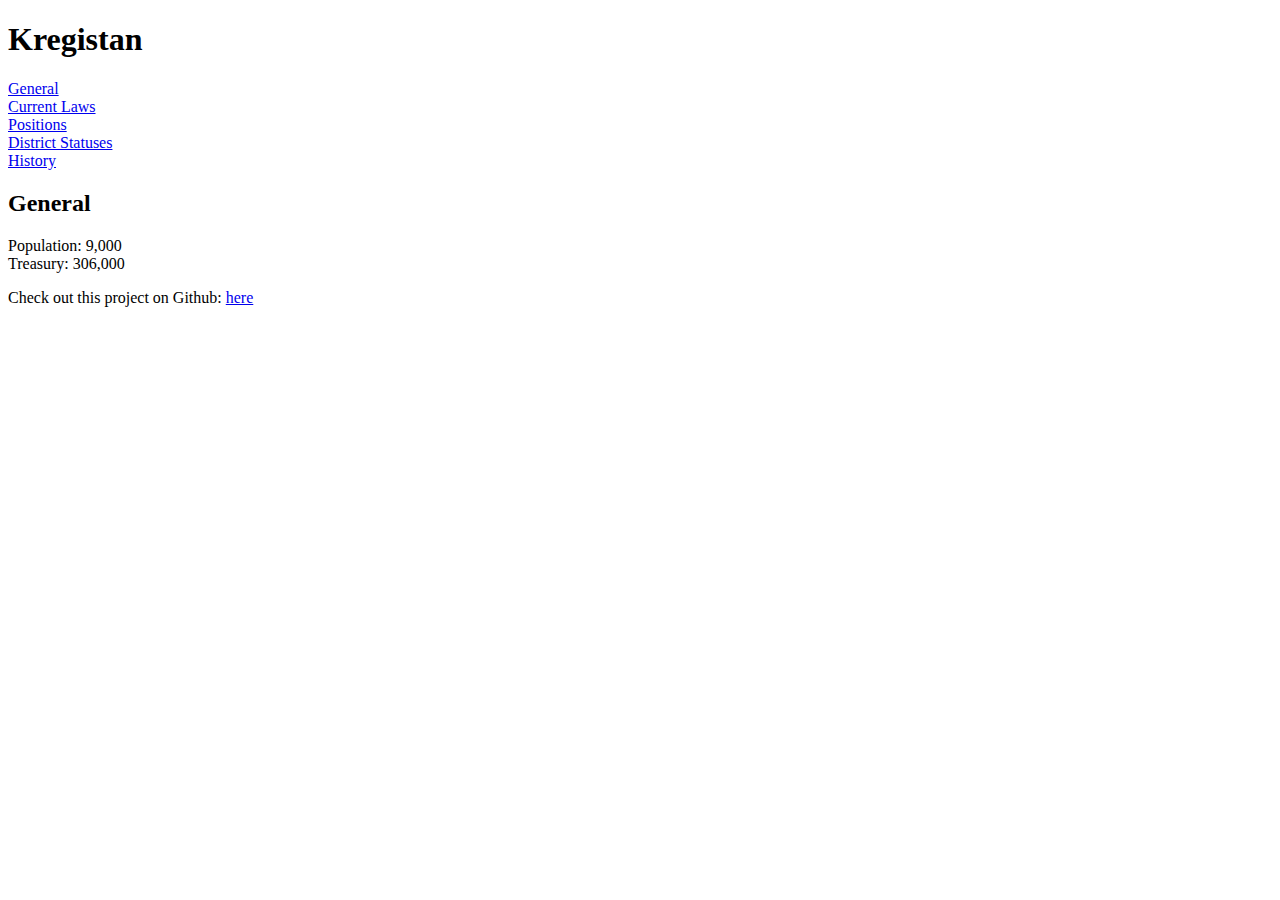
==== index.html @ 13d53e65 "Improved code readability" ====
<!DOCTYPE html>
<html lang="en-US">

<head>
	<title>Kregistan</title>
	<link rel="shortcut icon" href="favicon.ico?" />
	<link rel="stylesheet" type="text/css" href="Style.css">
</head>

<body>

	<header>
		<h1>Kregistan</h1>
	</header>

	<nav>
		<a href="index.html" style="width:105px">General<br></a>
		<a href="CurrentLaws.html" style="width:105px">Current Laws<br></a>
		<a href="Positions.html" style="width:105px">Positions<br></a>
		<a href="Districts.html" style="width:105px">District Statuses<br></a>
		<a href="History.html" style="width:105px">History<br></a>
	</nav>

	<section>
		<h2>General</h2>
		<p>Population: 9,000<br>
		Treasury: 306,000<br></p>
	</section>

	<footer>
		Check out this project on Github: 
		<a href="https://github.com/CraigFox0/CraigFox0.github.io">here</a>
	</footer>
</body>

</html>
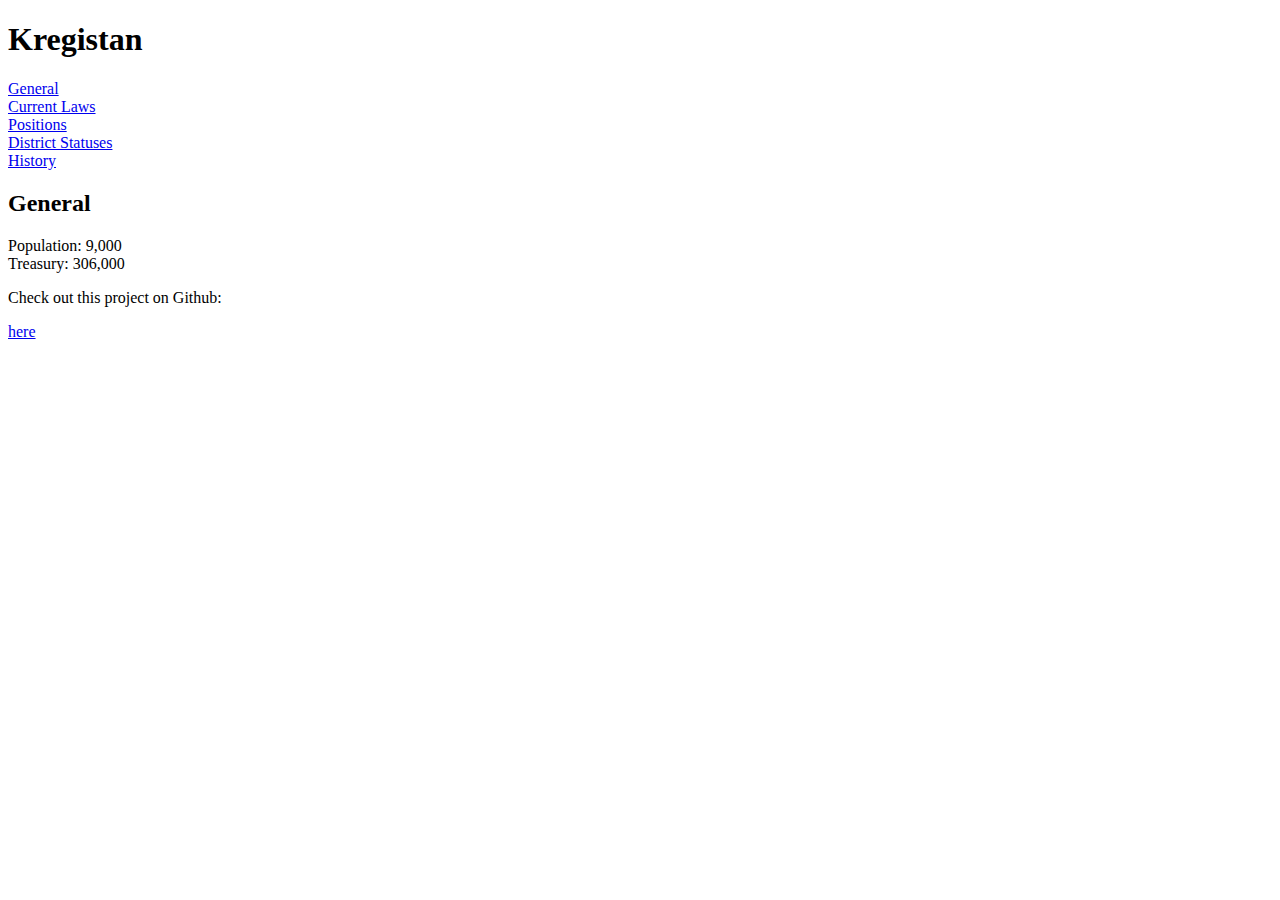
==== commit c2be7ada: "Reverted back to HTML" ====
--- a/index.html
+++ b/index.html
@@ -3,8 +3,10 @@
 
 <head>
 	<title>Kregistan</title>
+	<meta charset="UTF-8" />
+	<meta name="author" content="Craig Fox" />
 	<link rel="shortcut icon" href="favicon.ico?" />
-	<link rel="stylesheet" type="text/css" href="Style.css">
+	<link rel="stylesheet" type="text/css" href="Style.css" />
 </head>
 
 <body>
@@ -14,21 +16,21 @@
 	</header>
 
 	<nav>
-		<a href="index.html" style="width:105px">General<br></a>
-		<a href="CurrentLaws.html" style="width:105px">Current Laws<br></a>
-		<a href="Positions.html" style="width:105px">Positions<br></a>
-		<a href="Districts.html" style="width:105px">District Statuses<br></a>
-		<a href="History.html" style="width:105px">History<br></a>
+		<a href="index.html" style="width:105px">General<br /></a>
+		<a href="CurrentLaws.html" style="width:105px">Current Laws<br /></a>
+		<a href="Positions.html" style="width:105px">Positions<br /></a>
+		<a href="Districts.html" style="width:105px">District Statuses<br /></a>
+		<a href="History.html" style="width:105px">History<br /></a>
 	</nav>
 
 	<section>
 		<h2>General</h2>
-		<p>Population: 9,000<br>
-		Treasury: 306,000<br></p>
+		<p>Population: 9,000<br />
+		Treasury: 306,000<br /></p>
 	</section>
 
 	<footer>
-		Check out this project on Github: 
+		<p>Check out this project on Github:</p>
 		<a href="https://github.com/CraigFox0/CraigFox0.github.io">here</a>
 	</footer>
 </body>
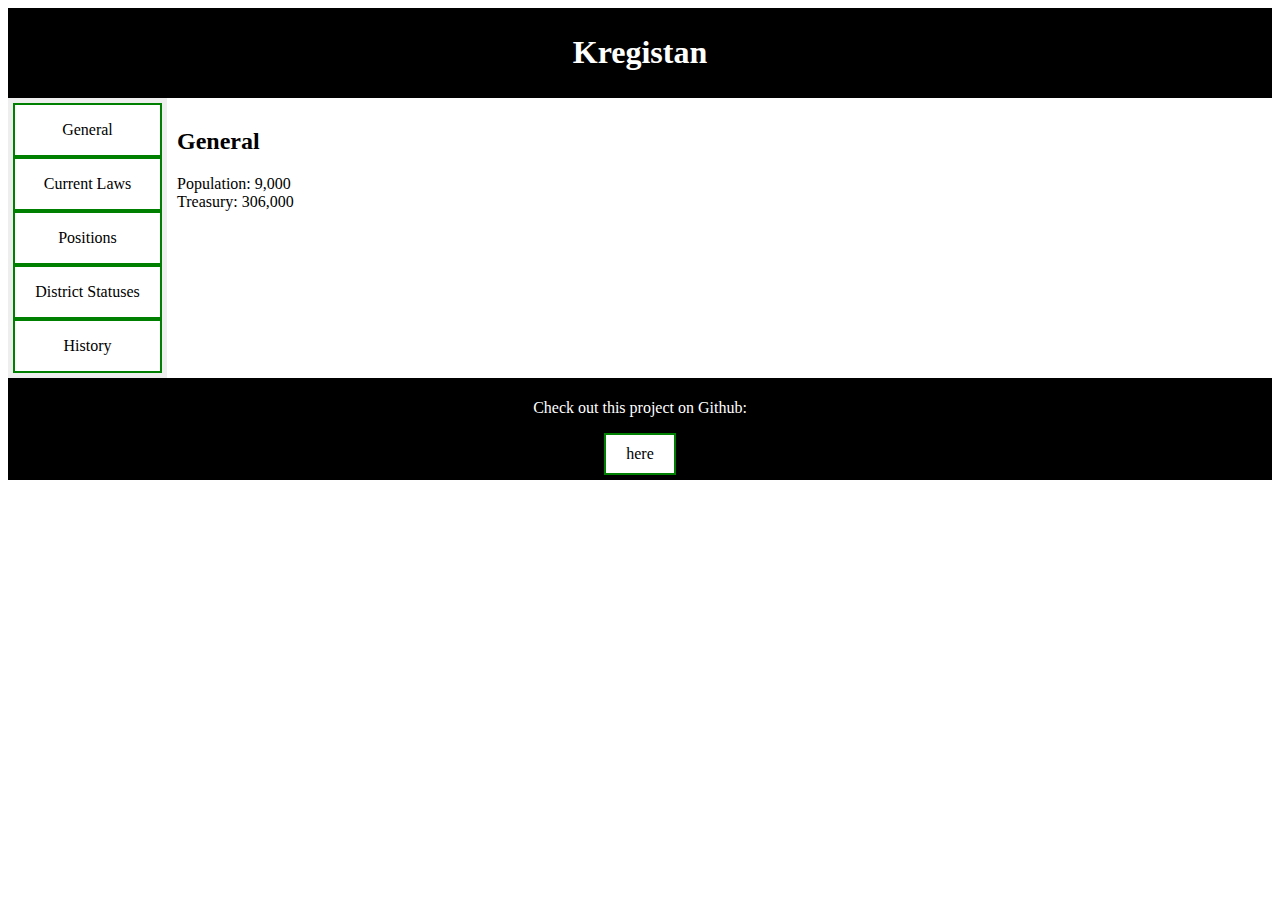
==== commit 88f98506: "Fixed line break" ====
--- a/index.html
+++ b/index.html
@@ -16,11 +16,16 @@
 	</header>
 
 	<nav>
-		<a href="index.html" style="width:105px">General<br /></a>
-		<a href="CurrentLaws.html" style="width:105px">Current Laws<br /></a>
-		<a href="Positions.html" style="width:105px">Positions<br /></a>
-		<a href="Districts.html" style="width:105px">District Statuses<br /></a>
-		<a href="History.html" style="width:105px">History<br /></a>
+		<a href="index.html" style="width:105px">General</a>
+		<br />
+		<a href="CurrentLaws.html" style="width:105px">Current Laws</a>
+		<br />
+		<a href="Positions.html" style="width:105px">Positions</a>
+		<br />
+		<a href="Districts.html" style="width:105px">District Statuses</a>
+		<br />
+		<a href="History.html" style="width:105px">History</a>
+		<br />
 	</nav>
 
 	<section>
--- a/Style.css
+++ b/Style.css
@@ -0,0 +1,37 @@
+header {
+    background-color:black;
+    color:white;
+    text-align:center;
+    padding:5px;
+}
+nav {
+    line-height:30px;
+    background-color:#eeeeee;
+    float:left;
+    padding:5px;
+}
+section {
+    float:left;
+    padding:10px;
+}
+footer {
+    background-color:black;
+    color:white;
+    clear:both;
+    text-align:center;
+    padding:5px;
+}
+a:link, a:visited {
+    background-color: white;
+    color: black;
+    border: 2px solid green;
+    padding: 10px 20px;
+    text-align: center;
+    text-decoration: none;
+    display: inline-block;
+}
+
+a:hover, a:active {
+    background-color: green;
+    color: white;
+}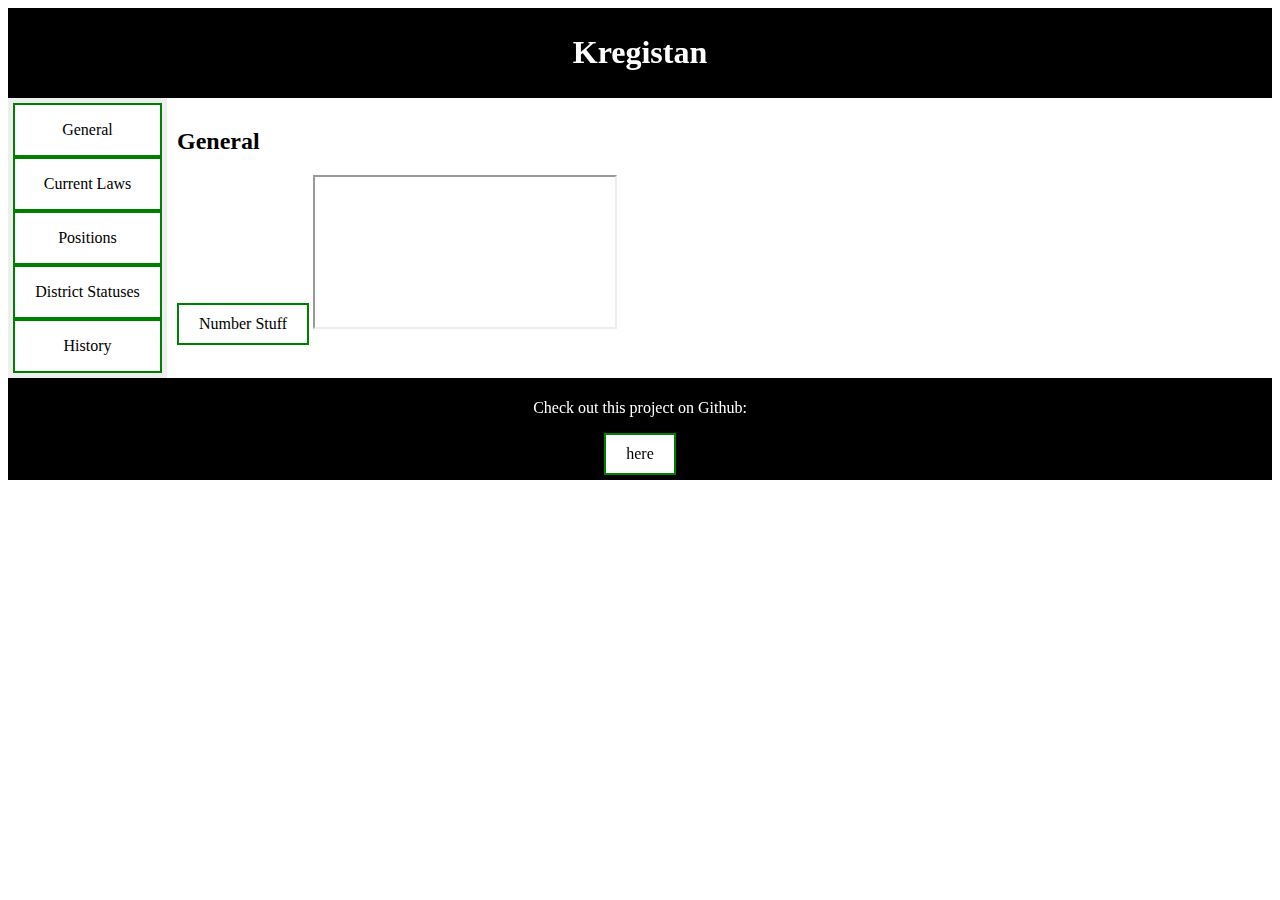
==== commit 5b3eb410: "Embeded Data Sheet" ====
--- a/index.html
+++ b/index.html
@@ -30,8 +30,8 @@
 
 	<section>
 		<h2>General</h2>
-		<p>Population: 9,000<br />
-		Treasury: 306,000<br /></p>
+		<a href="Data Sheet.xlsx">Number Stuff</a>
+		<iframe src="https://docs.google.com/spreadsheets/d/11tVYRsu7DsTWUKA9JuLtdR32VpJ3G_wq6uGVCIc5wME/pubhtml?widget=true&amp;headers=false"></iframe>
 	</section>
 
 	<footer>
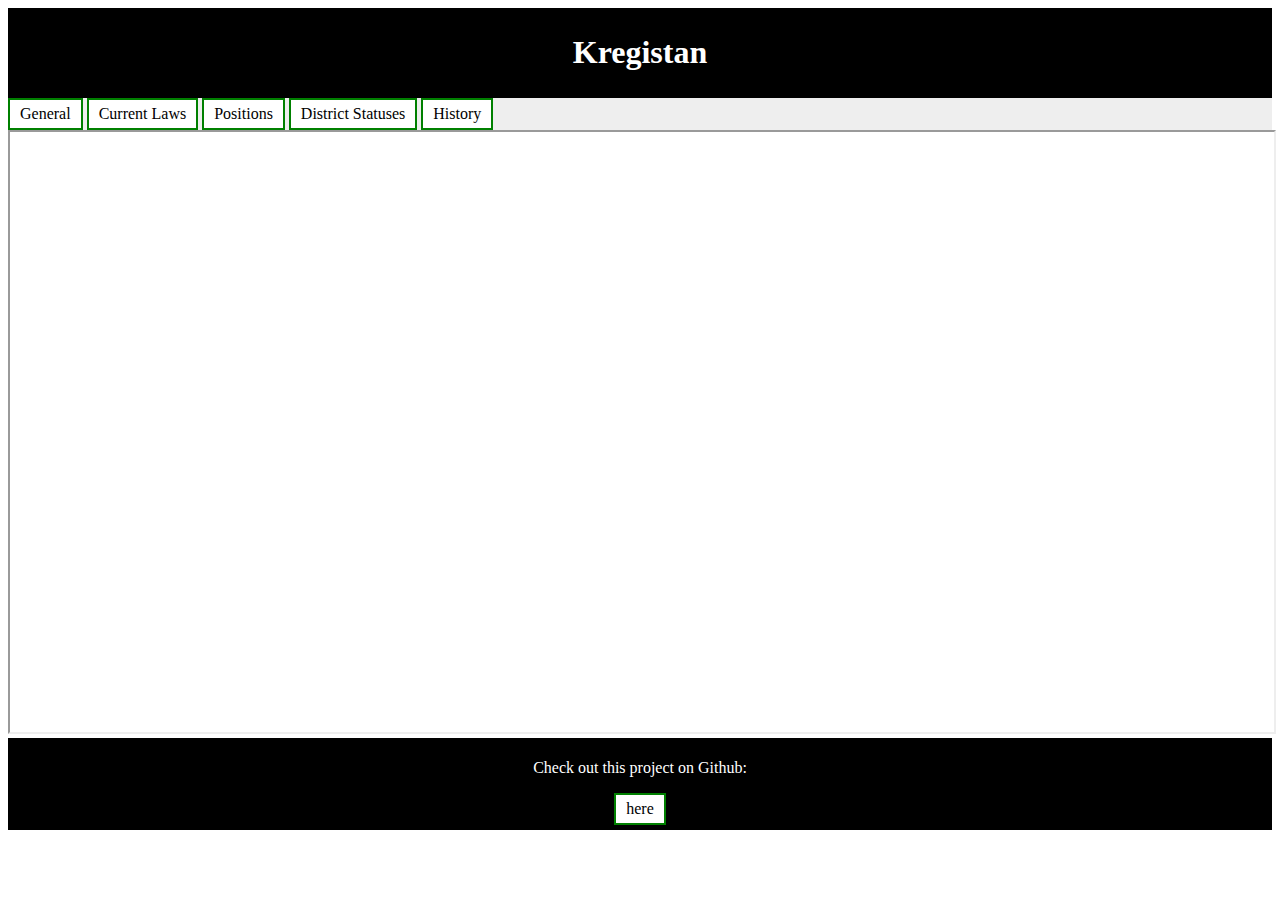
==== commit db6c82d2: "Design Overhaul" ====
--- a/index.html
+++ b/index.html
@@ -16,22 +16,15 @@
 	</header>
 
 	<nav>
-		<a href="index.html" style="width:105px">General</a>
-		<br />
-		<a href="CurrentLaws.html" style="width:105px">Current Laws</a>
-		<br />
-		<a href="Positions.html" style="width:105px">Positions</a>
-		<br />
-		<a href="Districts.html" style="width:105px">District Statuses</a>
-		<br />
-		<a href="History.html" style="width:105px">History</a>
-		<br />
+		<a href="index.html">General</a>
+		<a href="CurrentLaws.html">Current Laws</a>
+		<a href="Positions.html">Positions</a>
+		<a href="Districts.html">District Statuses</a>
+		<a href="History.html">History</a>
 	</nav>
 
 	<section>
-		<h2>General</h2>
-		<a href="Data Sheet.xlsx">Number Stuff</a>
-		<iframe src="https://docs.google.com/spreadsheets/d/11tVYRsu7DsTWUKA9JuLtdR32VpJ3G_wq6uGVCIc5wME/pubhtml?widget=true&amp;headers=false"></iframe>
+		<iframe src="https://docs.google.com/spreadsheets/d/11tVYRsu7DsTWUKA9JuLtdR32VpJ3G_wq6uGVCIc5wME/pubhtml?widget=true&amp;headers=false" height="600px" width="100%"></iframe>
 	</section>
 
 	<footer>
--- a/Style.css
+++ b/Style.css
@@ -5,14 +5,11 @@
     padding:5px;
 }
 nav {
-    line-height:30px;
     background-color:#eeeeee;
-    float:left;
-    padding:5px;
+	float:center;
 }
 section {
-    float:left;
-    padding:10px;
+    float:center;
 }
 footer {
     background-color:black;
@@ -25,7 +22,7 @@
     background-color: white;
     color: black;
     border: 2px solid green;
-    padding: 10px 20px;
+    padding: 5px 10px;
     text-align: center;
     text-decoration: none;
     display: inline-block;
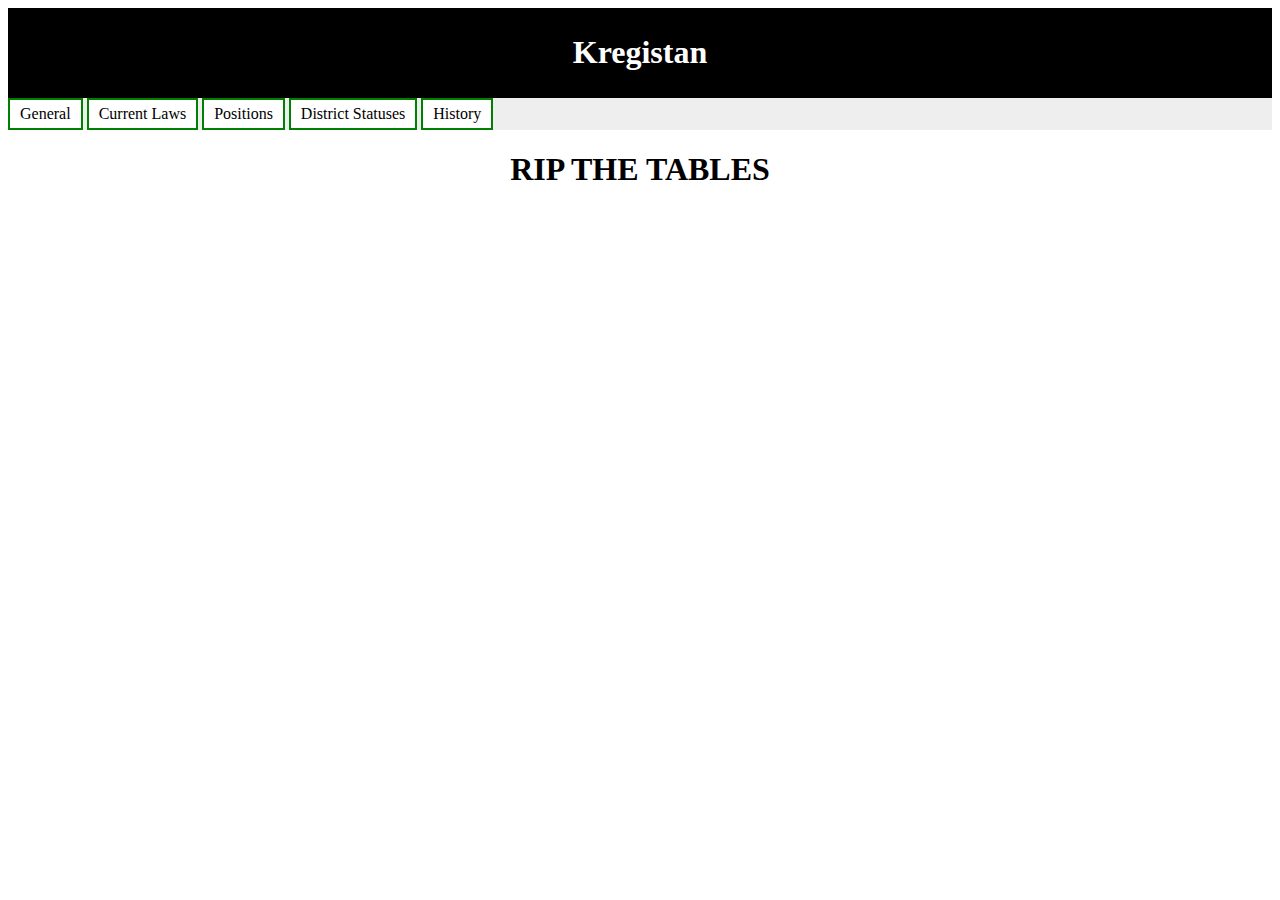
==== commit f4d0fd1a: "Update index.html" ====
--- a/index.html
+++ b/index.html
@@ -7,6 +7,7 @@
 	<meta name="author" content="Craig Fox" />
 	<link rel="shortcut icon" href="favicon.ico?" />
 	<link rel="stylesheet" type="text/css" href="Style.css" />
+	<audio autoplay loop src="National Anthem.mp3">Your browser can not display the magnificence of our national anthem!</audio>
 </head>
 
 <body>
@@ -24,13 +25,9 @@
 	</nav>
 
 	<section>
-		<iframe src="https://docs.google.com/spreadsheets/d/11tVYRsu7DsTWUKA9JuLtdR32VpJ3G_wq6uGVCIc5wME/pubhtml?widget=true&amp;headers=false" height="600px" width="100%"></iframe>
+		<center><h1>RIP THE TABLES</h1></center>
 	</section>
-
-	<footer>
-		<p>Check out this project on Github:</p>
-		<a href="https://github.com/CraigFox0/CraigFox0.github.io">here</a>
-	</footer>
+	
 </body>
 
-</html>+</html>
